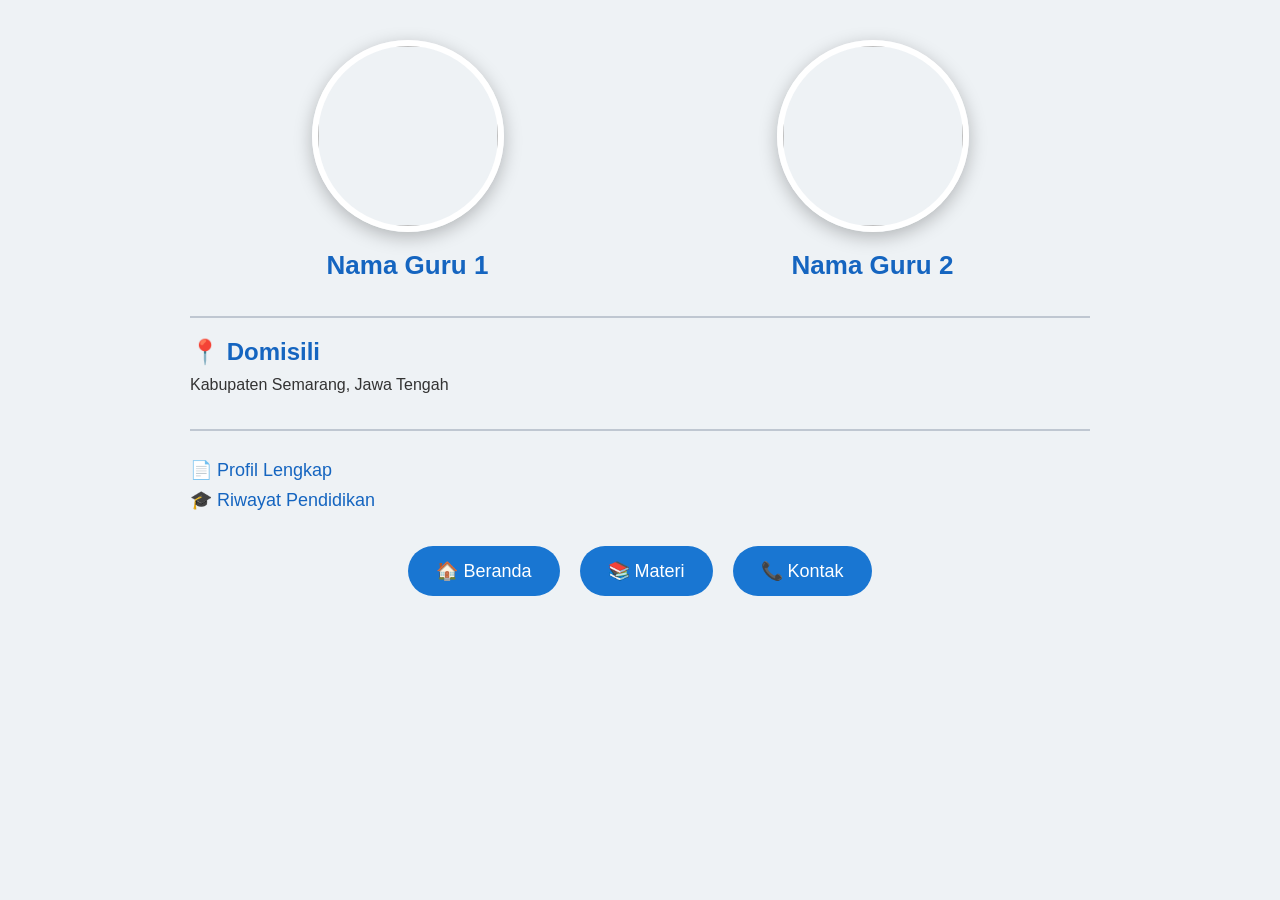
==== index.html @ fe893eb0 "Add files via upload" ====
<!DOCTYPE html>
<html lang="id">
<head>
<meta charset="UTF-8">
<meta name="viewport" content="width=device-width, initial-scale=1">

<title>Template Profil</title>

<style>

body{
    margin:0;
    background:#eef2f5;
    font-family:Arial,Helvetica,sans-serif;
    color:#333;
}

.container{
    max-width:900px;
    margin:auto;
    padding:40px;
}

.row{
    display:flex;
    justify-content:space-around;
    flex-wrap:wrap;
    gap:30px;
}

.profile{
    text-align:center;
}

.profile img{
    width:180px;
    height:180px;
    border-radius:50%;
    object-fit:cover;
    border:6px solid white;
    box-shadow:0 5px 18px rgba(0,0,0,.25);
}

.name{
    margin-top:18px;
    font-size:26px;
    font-weight:bold;
    color:#1565C0;
}

.section{
    margin-top:35px;
    padding-top:20px;
    border-top:2px solid #bfc7d1;
}

.section h2{
    margin:0 0 10px;
    color:#1565C0;
}

.links a{

    display:block;

    margin:8px 0;

    color:#1565C0;

    text-decoration:none;

    font-size:18px;
}

.links a:hover{

    text-decoration:underline;

}

.buttons{

    margin-top:35px;

    display:flex;

    justify-content:center;

    gap:20px;

    flex-wrap:wrap;

}

.btn{

    background:#1976D2;

    color:white;

    text-decoration:none;

    padding:14px 28px;

    border-radius:30px;

    font-size:18px;

    transition:.3s;

}

.btn:hover{

    background:#0D47A1;

    transform:translateY(-3px);

}

</style>

</head>

<body>

<div class="container">

<div class="row">

<div class="profile">

<img src="images/guru1.jpg">

<div class="name">
Nama Guru 1
</div>

</div>

<div class="profile">

<img src="images/guru2.jpg">

<div class="name">
Nama Guru 2
</div>

</div>

</div>

<div class="section">

<h2>📍 Domisili</h2>

Kabupaten Semarang, Jawa Tengah

</div>

<div class="section links">

<a href="#">📄 Profil Lengkap</a>

<a href="#">🎓 Riwayat Pendidikan</a>

</div>

<div class="buttons">

<a class="btn" href="#">🏠 Beranda</a>

<a class="btn" href="#">📚 Materi</a>

<a class="btn" href="#">📞 Kontak</a>

</div>

</div>

</body>
</html>
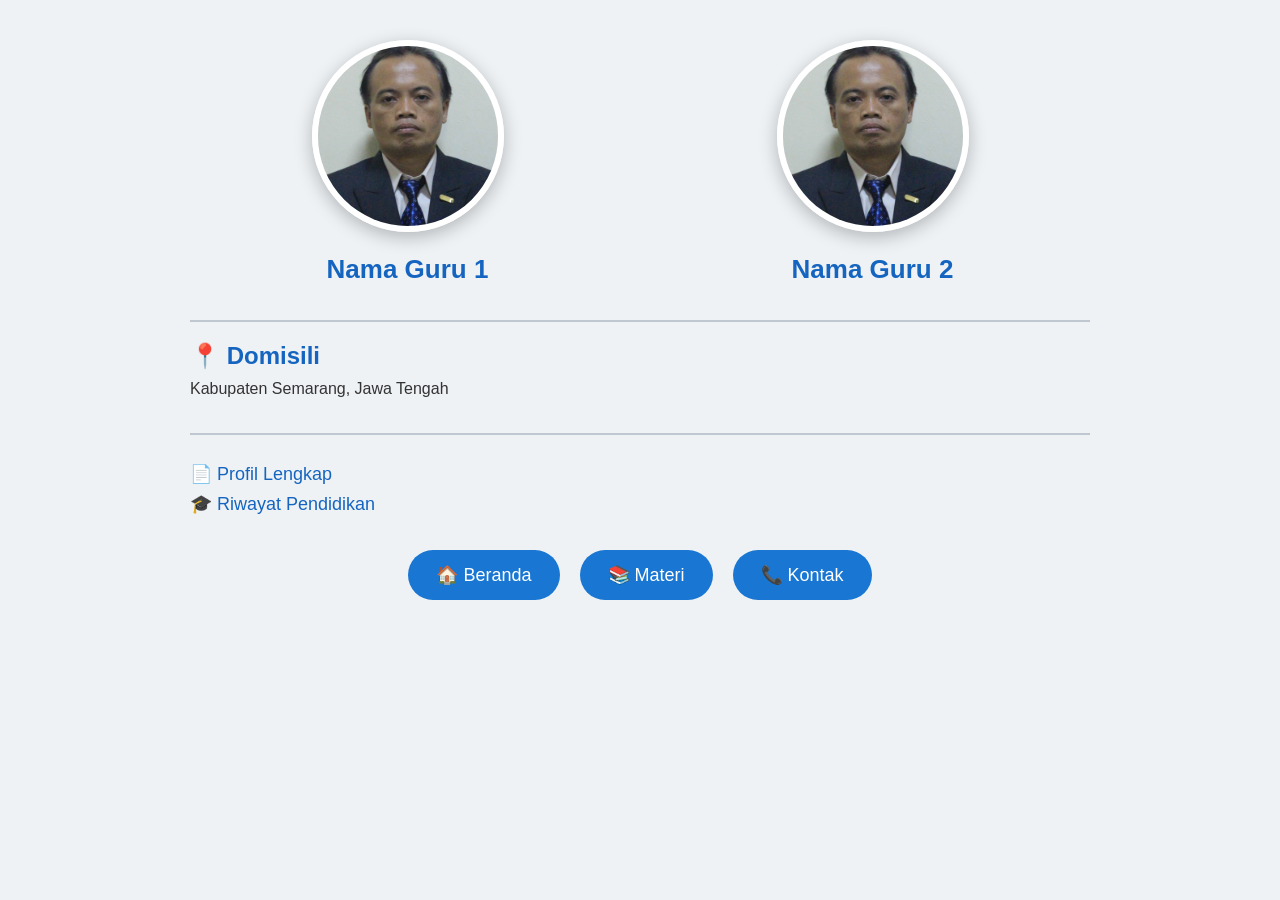
==== commit c849345f: "Add files via upload" ====
--- a/index.html
+++ b/index.html
@@ -130,7 +130,7 @@
 
 <div class="profile">
 
-<img src="images/guru1.jpg">
+<img src="images/closeup3x4.jpg">
 
 <div class="name">
 Nama Guru 1
@@ -140,7 +140,7 @@
 
 <div class="profile">
 
-<img src="images/guru2.jpg">
+<img src="images/closeup3x4.jpg">
 
 <div class="name">
 Nama Guru 2
